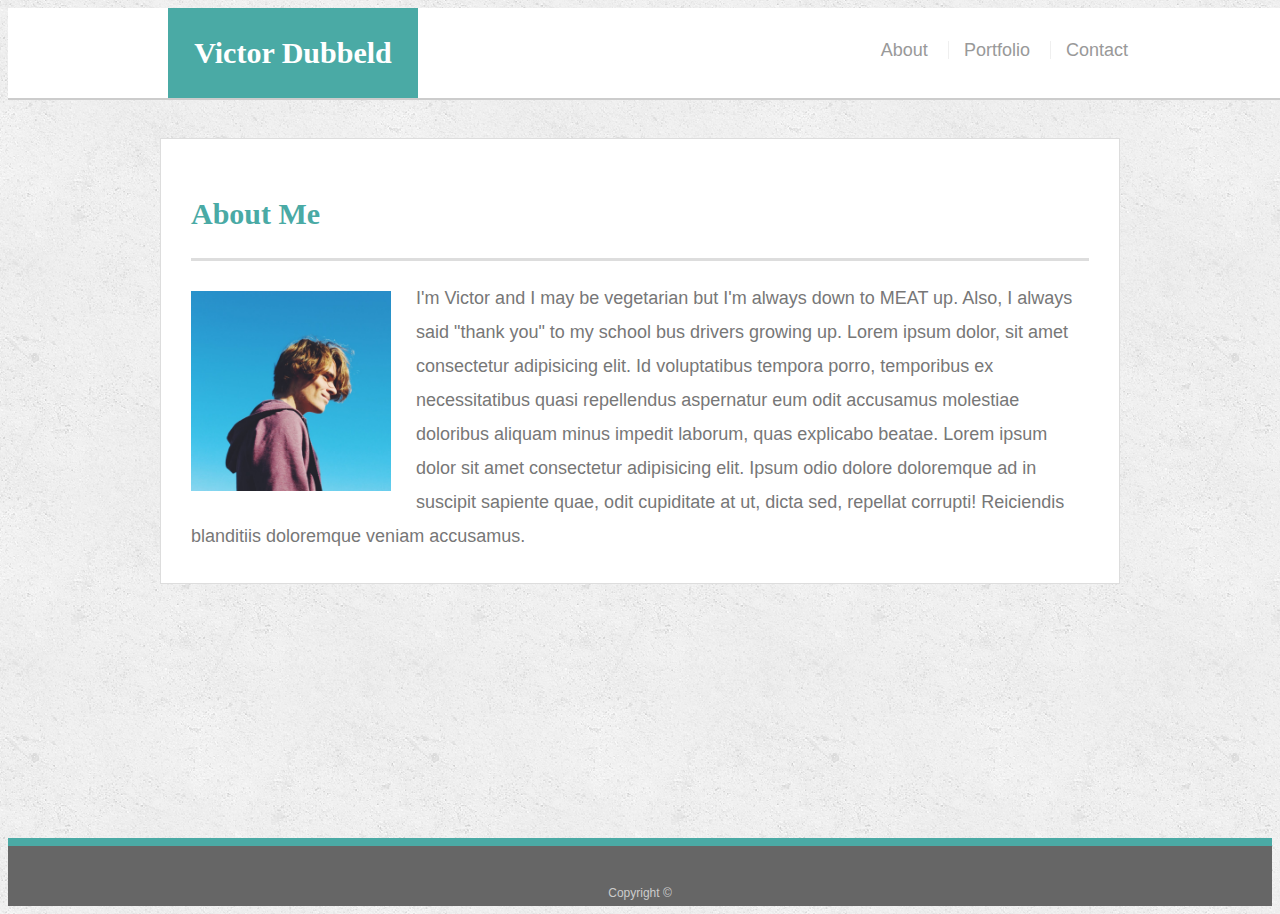
==== index.html @ 536c0f1f "commit2" ====
<!doctype html>
<html lang="en-us">

<head>
  <meta charset="UTF-8">
  <title>About | Victor Dubbeld</title>
  <link rel="stylesheet" type="text/css" href="style.css">
  <meta name="viewport" content="width=device-width, initial-scale=1.0">
</head>

<body>

  <header id="masthead">
    <div class="container">
      <a href="index.html" id="logo">Victor Dubbeld</a>
      <nav>
        <a href="index.html">About</a>
        <a href="portfolio.html">Portfolio</a>
        <a href="contact.html">Contact</a>
      </nav>
    </div>
  </header>

  <div id="main-container" class="container">
    <section class="main-section">
      <h1>About Me</h1>

      <img src="selfie copy.jpg" class="auth-image" alt="Your Name">

      <p>I'm Victor and I may be vegetarian but I'm always down to MEAT up. Also, I always said
        "thank you" to my
        school bus drivers growing up.
        Lorem ipsum dolor, sit amet consectetur adipisicing elit. Id voluptatibus tempora porro, temporibus ex
        necessitatibus quasi repellendus aspernatur eum odit accusamus molestiae doloribus aliquam minus impedit
        laborum,
        quas explicabo beatae. Lorem ipsum dolor sit amet consectetur adipisicing elit. Ipsum odio dolore doloremque ad
        in suscipit sapiente quae, odit cupiditate at ut, dicta sed, repellat corrupti! Reiciendis blanditiis doloremque
        veniam accusamus.</p>

    </section>

  </div>

  <footer>
    <div class="container">
      Copyright &copy;
    </div>
  </footer>
</body>

</html>
---- style.css ----
body {
    font-family: Arial, "Helvetica Neue", Helvetica, sans-serif;
    font-size: 18px;
    line-height: 34px;
    color: #777777;
    background: url("concrete_seamless copy.png");
  }
  
  * {
    box-sizing: border-box;
  }
  
  /* general */
  
  .container {
    width: 100%;
    max-width: 960px;
    margin: 0 auto;
    clear: both;
  }
  
  h1,
  h2,
  h3,
  p {
    margin-bottom: 20px;
  }
  
  p:last-child {
    margin-bottom: 0;
  }
  
  h1,
  h2,
  h3 {
    font-family: Georgia, Times, "Times New Roman", serif;
    font-weight: 700;
    color: #4aaaa5;
  }
  
  h1 {
    padding-bottom: 20px;
    font-size: 30px;
    line-height: 49px;
    border-bottom: 3px solid #dddddd;
  }
  
  h2,
  h3 {
    font-size: 22px;
  }
  
  /* header */
  
  #masthead {
    position: fixed;
    z-index: 99;
    width: 100%;
    margin: 0 0 30px;
    overflow: auto;
    color: #ffffff;
    background: #ffffff;
    border-bottom: 2px solid #cccccc;
  }
  
  #logo {
    float: left;
    width: 250px;
    height: 90px;
    font-family: Georgia, Times, "Times New Roman", serif;
    font-size: 30px;
    font-weight: 700;
    line-height: 90px;
    color: #ffffff;
    text-align: center;
    text-decoration: none;
    background: #4aaaa5;
  }
  
  nav {
    float: right;
    margin-top: 25px;
  }
  
  nav a {
    display: inline-block;
    padding-left: 15px;
    margin-left: 15px;
    line-height: 18px;
    color: #999;
    text-decoration: none;
    border-left: 1px solid #efefef;
  }
  
  nav a:first-child {
    border-left: 0 none;
  }
  
  /* footer */
  
  footer {
    padding: 30px 0;
    clear: both;
    font-size: 12px;
    color: #ffffff;
    color: #cccccc;
    text-align: center;
    background: #666666;
    border-top: 8px solid #4aaaa5;
    height: 50px;
  }
  
  h3, h2 {
    padding-bottom: 20px;
    margin-bottom: 15px;
    line-height: 22px;
    border-bottom: 2px solid #eeeeee;
  }
  
  /* main */
  
  #main-container {
    padding-top: 130px;
    min-height: calc(100vh - 70px);
  }
  
  .main-section {
    float: left;
    width: 100%;
    max-width: 960px;
    padding: 30px;
    margin: 0 0 40px;
    background: #ffffff;
    border: 1px solid #dddddd;
  }
  
  /* portfolio page */
  
  .work {
    position: relative;
    float: left;
    width: 274px;
    margin: 20px 0 25px;
    overflow: auto;
  }
  
  .work:nth-child(even) {
    margin-right: 40px;
  }
  
  .work img {
    width: 100%;
    border: 0 none;
    opacity: 0.8;
  }
  
  .work h3 {
    position: absolute;
    bottom: 20px;
    width: 100%;
    padding: 15px;
    margin-bottom: 0;
    font-weight: 300;
    line-height: 30px;
    color: #ffffff;
    text-align: center;
    background: #4aaaa5;
    border-bottom: 0;
  }
  
  .auth-image {
    float: left;
    width: 200px;
    height: auto;
    margin-top: 10px;
    margin-right: 25px;
  }
  
  /* contact page */
  
  #contact-form ul {
    margin-bottom: 20px;
  }
  
  #contact-form li {
    margin-bottom: 10px;
  }
  
  label,
  input[type=text],
  input[type=email],
  textarea {
    display: block;
    width: 100%;
  }
  
  input[type=text],
  input[type=email],
  textarea {
    height: 35px;
    padding: 0 10px;
    font-size: 14px;
    border: 1px solid #dddddd;
  }
  
  textarea {
    height: 200px;
  }
  
  input[type=submit] {
    padding: 10px 30px;
    font-size: 18px;
    color: #ffffff;
    cursor: pointer;
    background: #4aaaa5;
    border: 0 none;
  }
  


/*-----Mobile friendly formatting----- */

 /* Small devices (landscape phones, 640px and up) */
  @media screen and (max-width: 640px) {
    #logo {
      height: 60px;
      width: 100%;
    }
    head {
      position: static;
    }
    nav {
      float: none;
      margin-top: 0px;
   }
   img.auth-image {
     width: 300px;
     height: auto;
     float: none;
   }
   p {
     font-size: 18px;
   }
   td, th {
     float: left;
   }
}

 /* Medium devices (tablets, 768px and up) */
  @media screen and (max-width: 768px) { 
  #logo {
    position: relative;
    left: 10px;
  }
  nav {
    position: relative;
    right: 25px;
  }
  img.auth-image {
    width: 300px;
  }
 }
 td, th {
   float: left;
   
 }

 /* Large devices (desktops, 980px and up) */
  @media screen and (max-width: 980px) { 
  #logo {
    position: relative;
    left: 35px;
  }
  nav {
    position: relative;
    right: 25px;
  }
    .main-section {
    width: 75%;
  }
  
 }
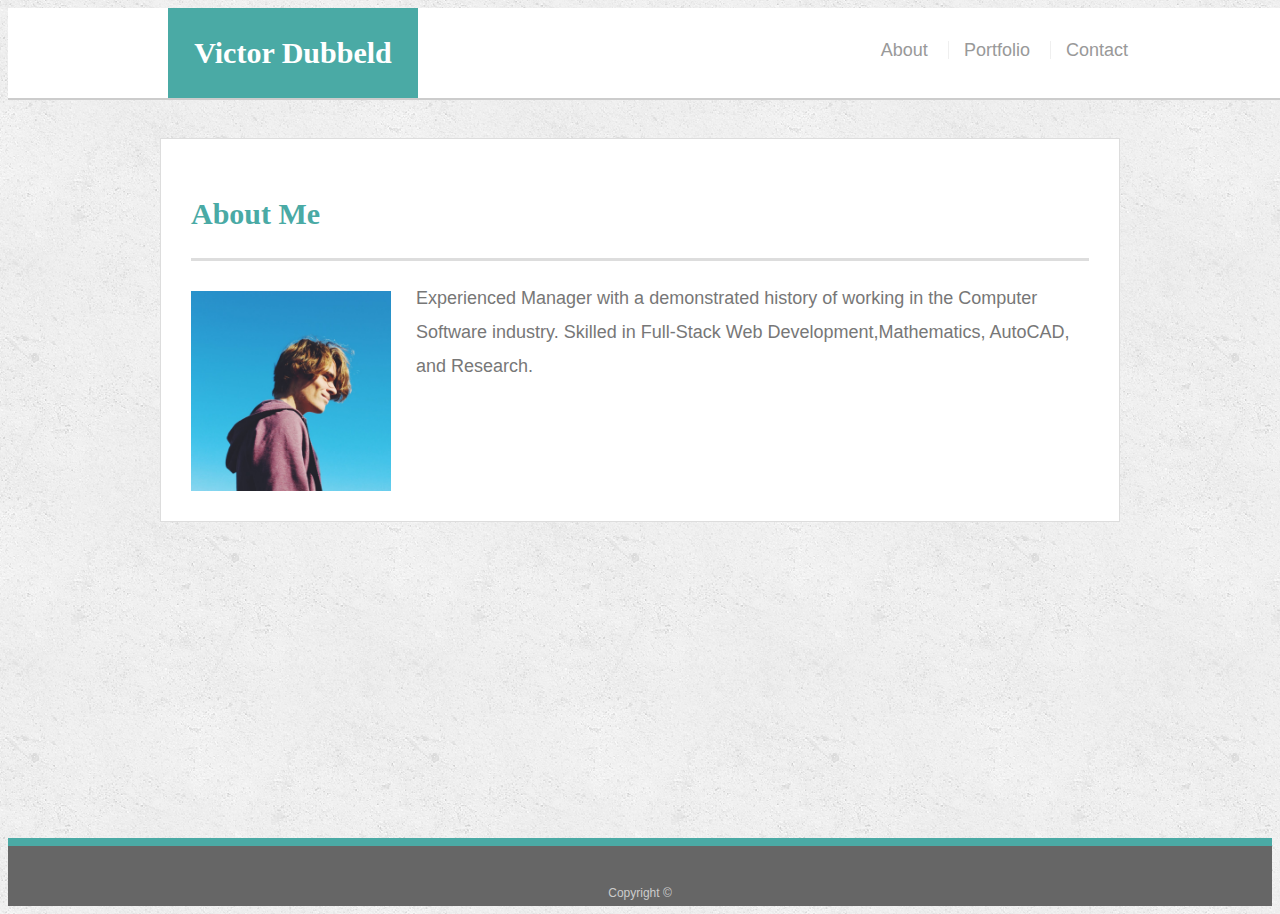
==== commit ffeea6cd: "bio update AGAIN" ====
--- a/index.html
+++ b/index.html
@@ -27,15 +27,8 @@
 
       <img src="selfie copy.jpg" class="auth-image" alt="Your Name">
 
-      <p>I'm Victor and I may be vegetarian but I'm always down to MEAT up. Also, I always said
-        "thank you" to my
-        school bus drivers growing up.
-        Lorem ipsum dolor, sit amet consectetur adipisicing elit. Id voluptatibus tempora porro, temporibus ex
-        necessitatibus quasi repellendus aspernatur eum odit accusamus molestiae doloribus aliquam minus impedit
-        laborum,
-        quas explicabo beatae. Lorem ipsum dolor sit amet consectetur adipisicing elit. Ipsum odio dolore doloremque ad
-        in suscipit sapiente quae, odit cupiditate at ut, dicta sed, repellat corrupti! Reiciendis blanditiis doloremque
-        veniam accusamus.</p>
+      <p>Experienced Manager with a demonstrated history of working in the Computer Software industry. Skilled in
+        Full-Stack Web Development,Mathematics, AutoCAD, and Research.</p>
 
     </section>
 
